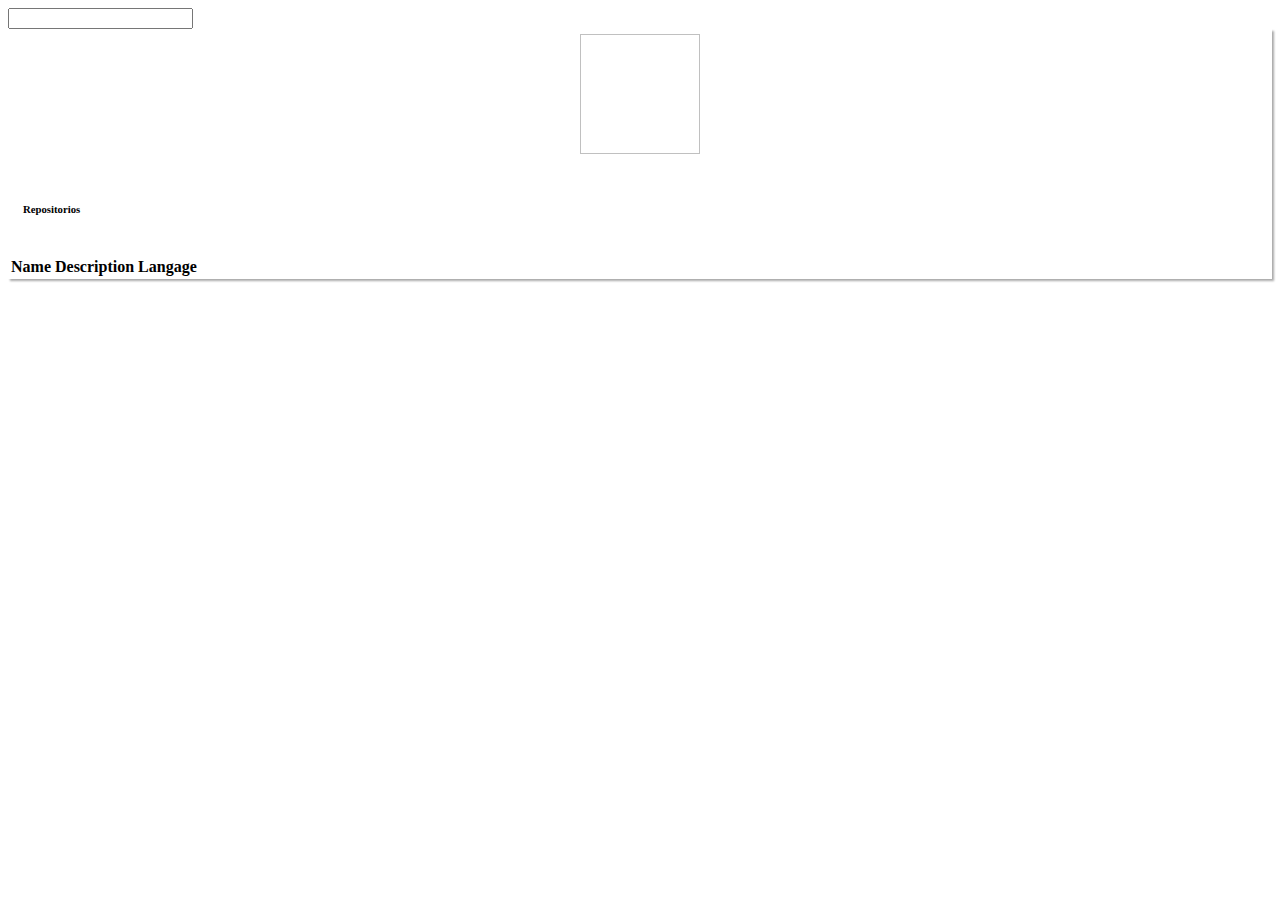
==== index.html @ 0c78d0b2 "add repostory data" ====
<!DOCTYPE html>
<html>
<head>
	<title>AJAX</title>
	<link rel="stylesheet" type="text/css" href="css/bootstrap.css">
	<link rel="stylesheet" type="text/css" href="css/main.css">

	<meta charset="utf-8">
</head>
<body>
	<div class="container">
		<div class="jumbotron">
		<div class="row">
			<form class="col-xs-4">
				<input type="text" name="username" required class="form-control">
			</form>
		</div>
			<div class="panel">
				<img class="img-circle img-avatar">
				<h3 class="text-danger"></h3>
				<p class="small"></p>
				<h6 class="inner_title">Repositorios</h6>
				<table class="table">
					<thead>
						<th>Name</th>
						<th>Description</th>
						<th>Langage</th>
					</thead>
					<tbody>
						
					</tbody>
				</table>


			</div>
			
		</div>
	</div>
	<script type="text/javascript" src="js/jquery.js"></script>
	<script type="text/javascript" src="js/app.js"></script>
</body>
</html>
---- css/main.css ----
.img-avatar{
	height: 120px;
	width: 120px;
	margin: 5px auto;
}
.inner_title{
	text-align: left;
	padding: 15px;
}
.panel{
	box-shadow: 2px 2px 2px #aaa;
	text-align: center;
}
.loader img{
	height: 120px;
	width: 120px;
	margin: 0px auto;
}

.loader {
	text-align: center;
	margin: 0px auto;
}
.panel table {
	text-align: left;
}
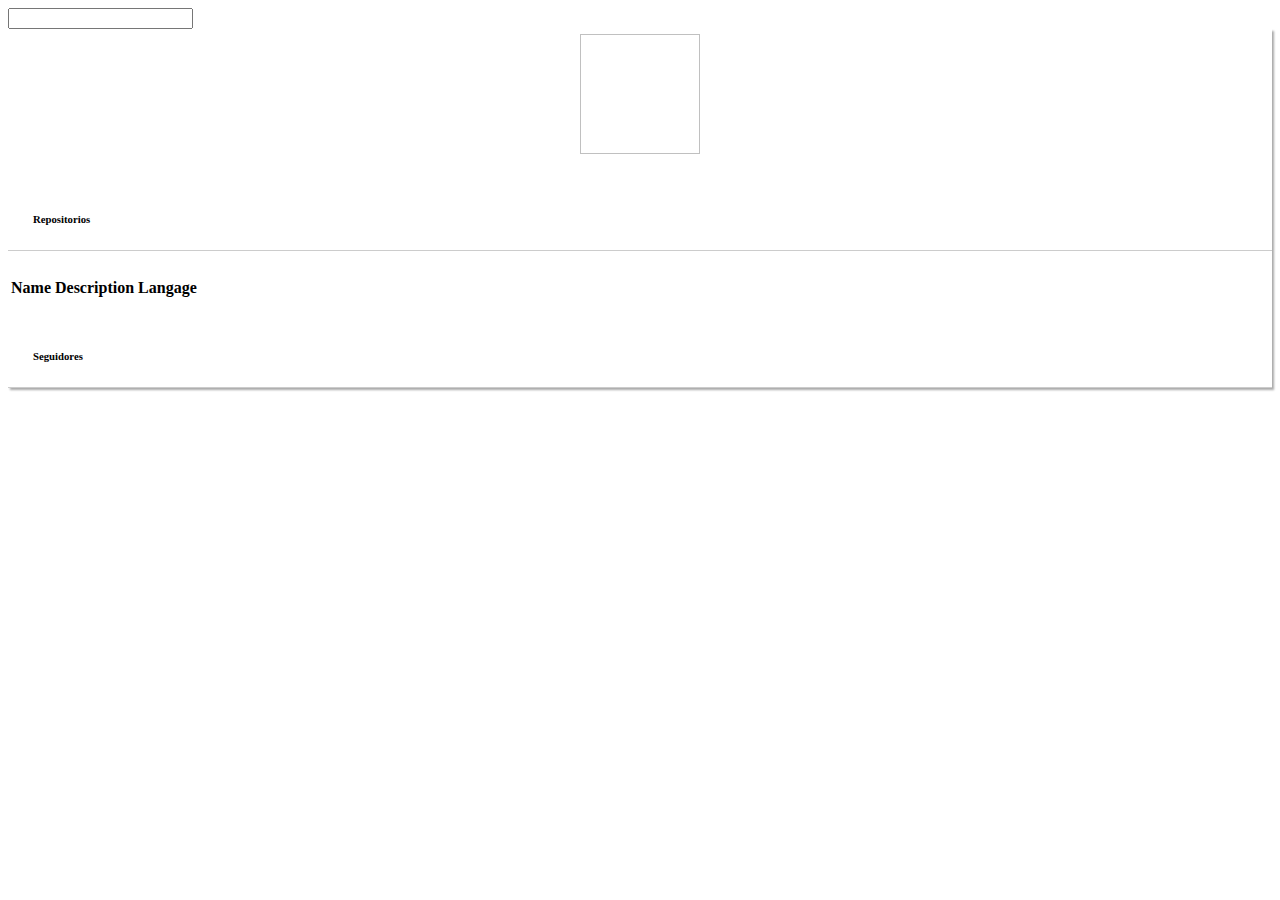
==== commit 9c11905a: "add user component" ====
--- a/index.html
+++ b/index.html
@@ -30,7 +30,12 @@
 						
 					</tbody>
 				</table>
-
+				<h6 class="inner_title">
+					Seguidores
+				</h6>
+				<div class="contenedor row">
+						
+				</div>
 
 			</div>
 			
--- a/css/main.css
+++ b/css/main.css
@@ -1,3 +1,21 @@
+.componente{
+	box-shadow: 4px 4px 4px #aaa;
+	min-height: 50px;
+	padding: 5px;
+	margin: 5px;
+	text-align: left;
+}
+
+.componente-img{
+	max-height: 60px;
+	border-radius: 50%;
+}
+
+
+
+
+
+
 .img-avatar{
 	height: 120px;
 	width: 120px;
@@ -5,7 +23,9 @@
 }
 .inner_title{
 	text-align: left;
-	padding: 15px;
+	padding: 25px;
+	border-bottom: solid 1px #ccc;
+
 }
 .panel{
 	box-shadow: 2px 2px 2px #aaa;
